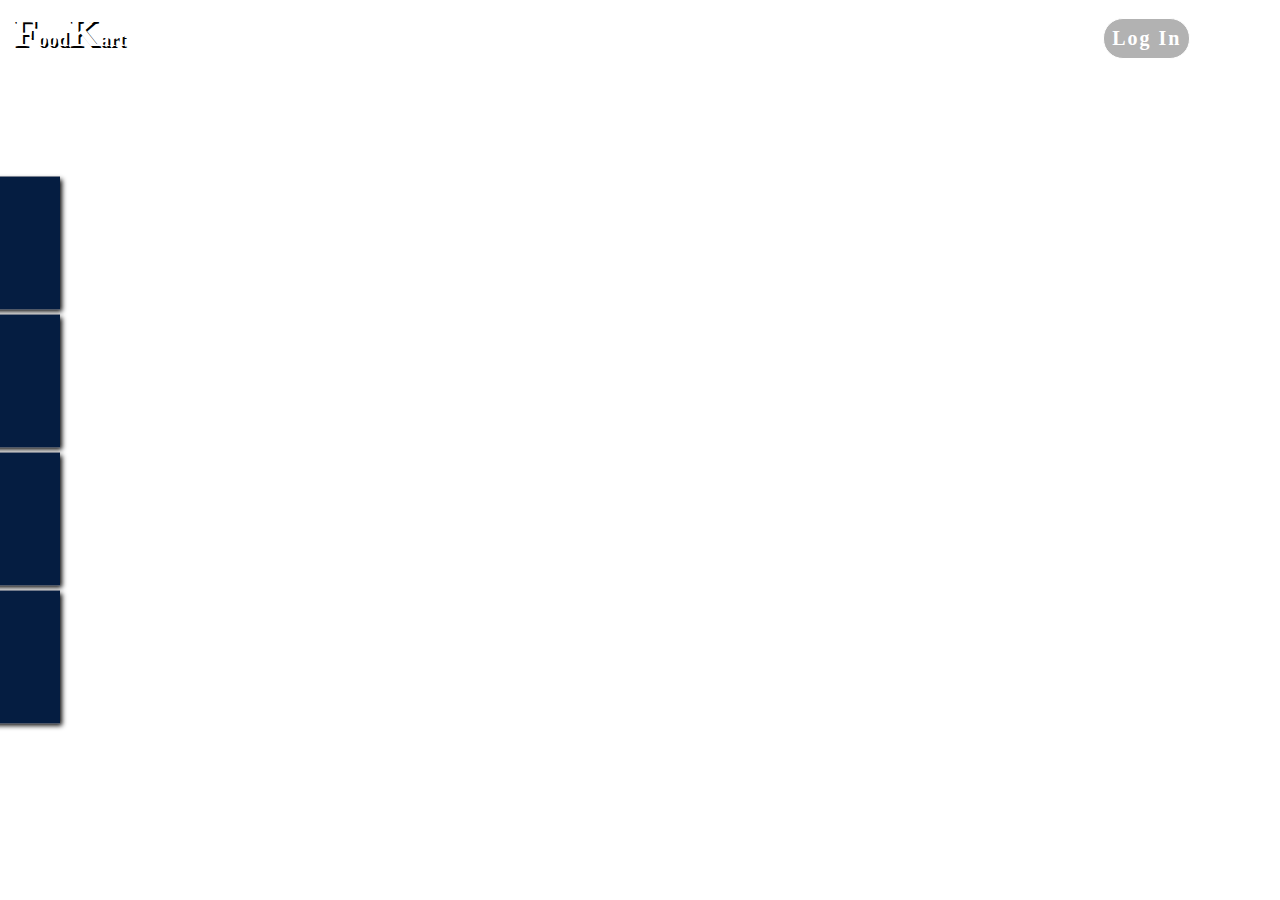
==== mR.html @ 67d48e88 "Add files via upload" ====
<!DOCTYPE html>
<html>
<head>
	<meta name="viewport" content="width=device-width, initial-scale=1.0"/>
	<link href="stylemr.css" rel="stylesheet" type="text/css" />
	<link rel="stylesheet" href="https://cdnjs.cloudflare.com/ajax/libs/font-awesome/5.15.3/css/all.min.css" integrity="sha512-iBBXm8fW90+nuLcSKlbmrPcLa0OT92xO1BIsZ+ywDWZCvqsWgccV3gFoRBv0z+8dLJgyAHIhR35VZc2oM/gI1w==" crossorigin="anonymous" />
	<title>My Recipes</title>
</head>
<body>

<header>
<a href="#" class="login-button"><span>Log In</span></a>
</header>
<div class="sidenav">
<a href="index.html">Home<span><i class="fas fa-home"></i></span></a>
<a href="mR.html">My Recipes<span><i class="fas fa-utensils"></i></span></a>
<a href="grList.html">Grocery List<span><i class="fas fa-shopping-cart"></i></span></a>
<a href="about.html">About<span><i class="fas fa-info-circle"></i></span></a>
</div>

<div class="logo">
<h1><span>F</span>ood<span>K</span>art<i class="fab fa-opencart"></i></span></h1>
</div>



</body>
</html>
---- stylemr.css ----
*{
	margin: 0;
	padding: 0;
}

body{
	background: url("https://cdn.pixabay.com/photo/2017/02/07/09/02/wood-2045380_960_720.jpg") no-repeat;
	background-size: cover;
	height: 100vh;
}

.sidenav{
	position: absolute;
	top: 50%;
	transform: translateY(-50%);
}

.sidenav a{
	display: block;
	text-decoration: none;
	background: #ffefe6;
	padding: 55px 20px 55px 50px;
	margin: 5px 0;
	width: 150px;
	box-shadow: 2px 2px 5px 0px rgb(0,0,0);
	position: relative;
	color: #051D41;
	text-align: left;
	font-weight: bold;
	font-size: 20px;
	margin-left: -160px;
	transition: 0.5s;
}



.sidenav a span{
	float: right;
	width: 60px;
	height: 100%;
	line-height: 120px;
	font-size: 30px;
	text-align: center;
	color: #fff;
	background: #051D41;
	position: absolute;
	right: 0;
	top: 0;
}

.sidenav a:hover{
	margin-left: 0;
}

.login-button{
	position: absolute;
	right: 7%;
	top: 2%;
	color: #fff;
	text-decoration: none;
	font-weight: bold;
	font-size: 20px;
	border-style: solid;
	border-radius: 20px;
	padding: 8px;
	border-color: #fff;
	border-width: 1px;
	letter-spacing: 2px;
	background: rgb(0,0,0,0.3);
}

.login-button:hover{
	background: rgb(0,0,0,0.5);
}

.logo{
	color: #fff;
	position: absolute;
	left: 1%;
	top: 1%;
	text-shadow: 2px 2px rgb(0,0,0)
}

.logo h1{
	font-size: 20px;
}

.logo span{
	font-size: 40px;
}
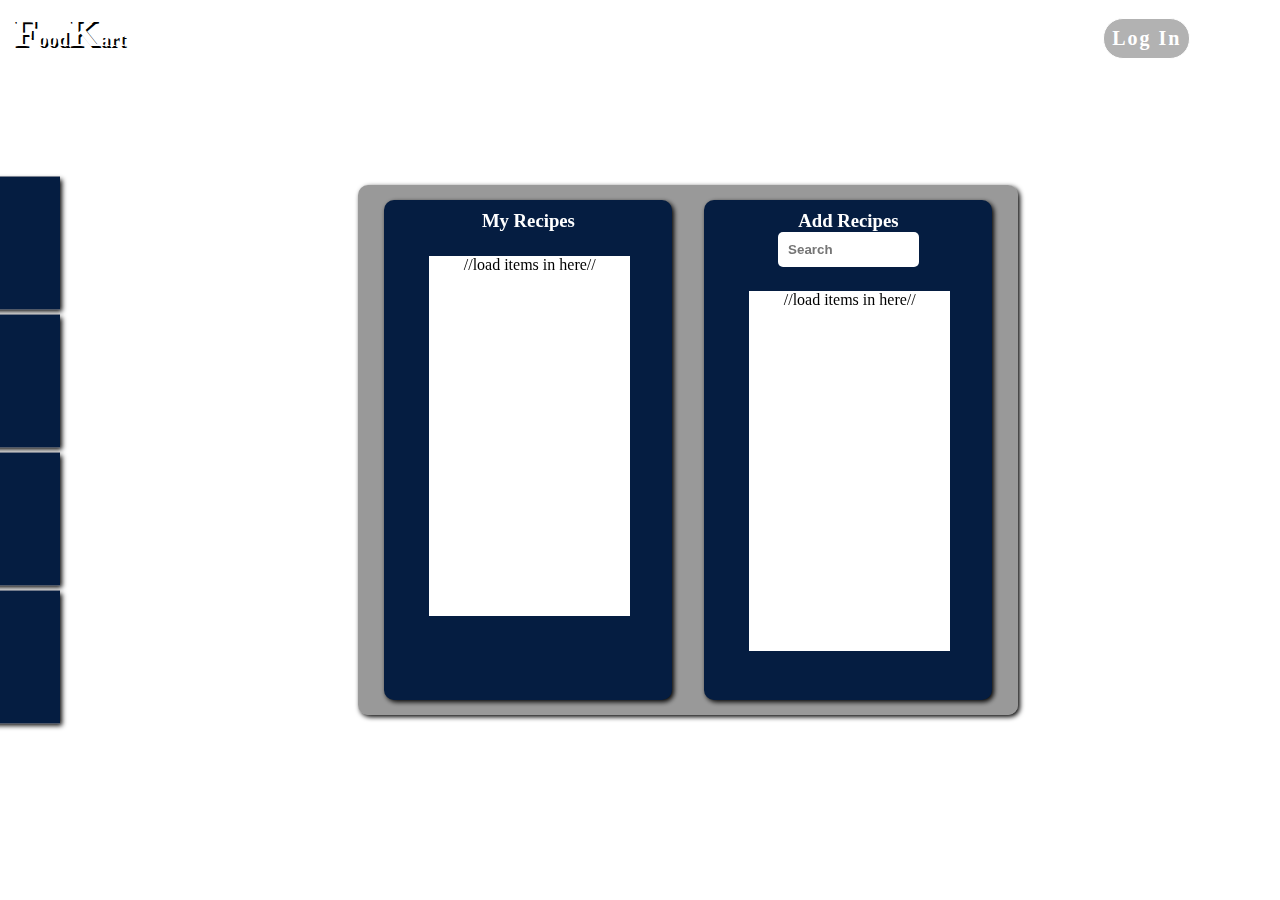
==== commit bea5c907: "Add files via upload" ====
--- a/mR.html
+++ b/mR.html
@@ -22,6 +22,28 @@
 <h1><span>F</span>ood<span>K</span>art<i class="fab fa-opencart"></i></span></h1>
 </div>
 
+<div class="container">
+
+<div class="items">
+<h3>My Recipes</h3>
+<div class="list">
+<p>//load items in here//</p>
+</div>
+
+
+</div>
+
+<div class="items">
+<h3>Add Recipes</h3>
+<div class="search-bar">
+<input type="text" class="info" placeholder="Search">
+</div>
+<div class="additem">
+<p>//load items in here//</p>
+</div>
+
+</div>
+
 
 
 </body>
--- a/stylemr.css
+++ b/stylemr.css
@@ -87,4 +87,67 @@
 
 .logo span{
 	font-size: 40px;
+}
+
+.container{
+	display: flex;
+	background: rgb(0,0,0,0.4);
+	position: fixed;
+	left: 28%;
+	top: 50%;
+	transform: translateY(-50%);
+	padding: 10px;
+	width: 50%;
+	flex-direction: row;
+	justify-content: space-around;
+	border-radius: 10px;
+	box-shadow: 2px 2px 5px rgb(0,0,0);
+	
+}
+
+.items{
+	padding: 10px;
+	color: #fff;
+	background: #051D41;
+	margin: 5px 0;
+	width: 45%;
+	height: 500px;
+	box-sizing: border-box;
+	text-align: center;
+	border-radius: 10px;
+	box-shadow: 2px 2px 5px rgb(0,0,0);
+}
+
+.search-bar .info{
+	width: 45%;
+	border: none;
+	padding: 10px;
+	font-weight: bold;
+	border-radius: 5px;
+}
+
+.list{
+	width: 75%;
+	height: 75%;
+	overflow: scroll;
+	overflow-x: hidden;
+	background: #fff;
+	color: rgb(0,0,0);
+	position: relative;
+	left: 13%;
+	bottom: 5%;
+	top: 5%;
+}
+
+.additem{
+	width: 75%;
+	height: 75%;
+	overflow: scroll;
+	overflow-x: hidden;
+	background: #fff;
+	color: rgb(0,0,0);
+	position: relative;
+	left: 13%;
+	bottom: 5%;
+	top: 5%;
 }